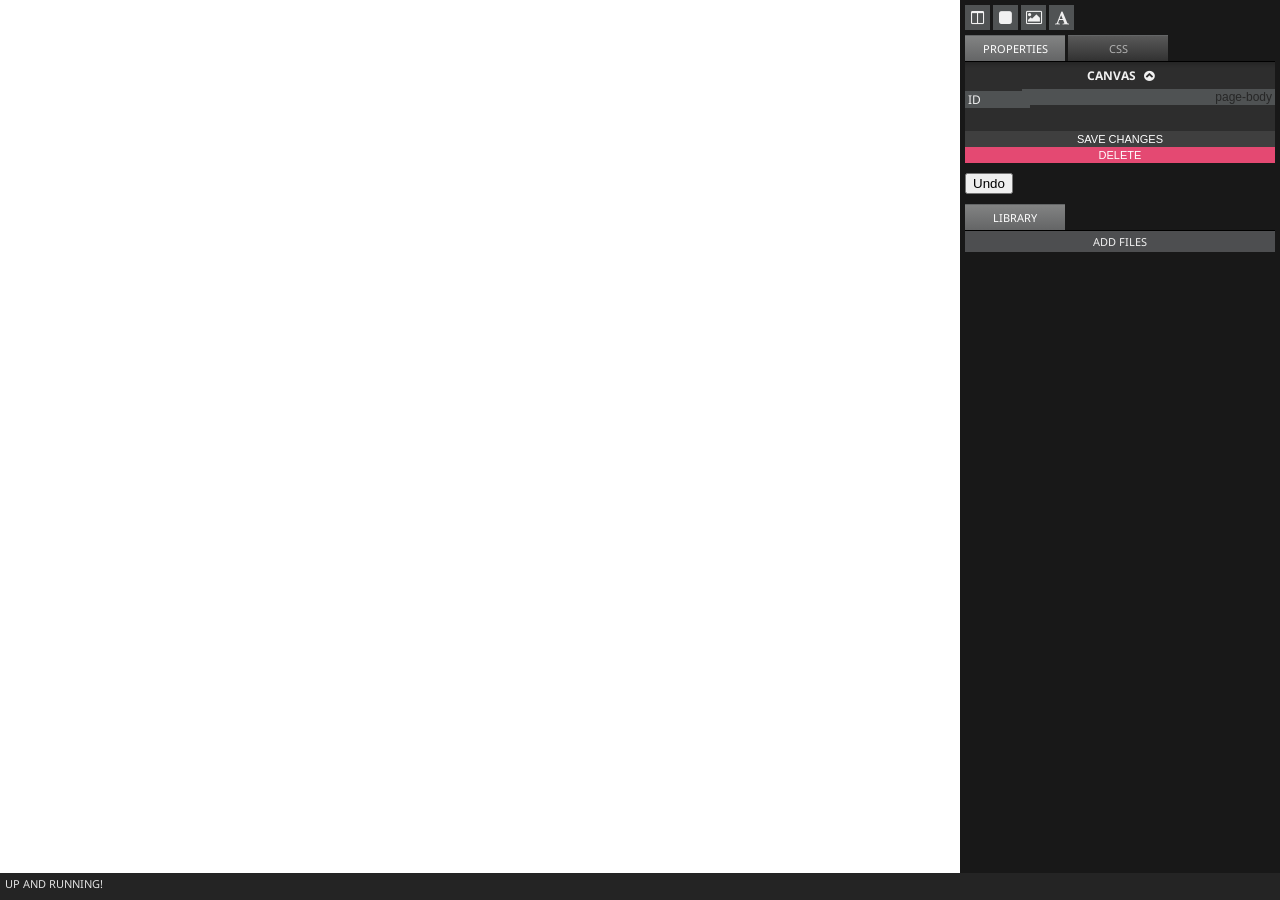
==== index.html @ d9d0c1d5 "Implement asset library" ====
<!DOCTYPE html>
<html>
    <head>
        <title>Sparks</title>
        <link href='http://fonts.googleapis.com/css?family=Noto+Sans:400,700' rel='stylesheet' type='text/css'>
        <link rel="stylesheet" href="css/reset.css" />
        <link rel="stylesheet" href="css/font-awesome.min.css" />
        <link rel="stylesheet" href="css/screen.css" />
        <link rel="stylesheet" href="css/ui-vader/jquery-ui-1.10.3.custom.min.css" />
        <link rel="stylesheet" href="css/codemirror.css" />
        <link rel="stylesheet" href="css/monokai.css" />
    </head>
    <body>
        <div id="canvas-container">
            <div id="columns"></div>
            <iframe name="canvas" src="canvas.html" id="canvas">
                
            </iframe>
        </div>

        <div id="menu">
            <div id="elements">
                <i id="btn-add-grid" title="Grid" class="fa fa-columns"></i>
                <i id="btn-add-div" title="Div" class="fa fa-square"></i>
                <i id="btn-add-image" title="Image" class="fa fa-picture-o"></i>
                <i id="btn-add-text" title="Text" class="fa fa-font"></i>
            </div>

            <div class="menu-box">
                <ul>
                    <li id="properties" class="active">Properties</li>
                    <li id="css">CSS</li>
                </ul>

                <div class="prop-container" tab-id="properties">
                    <div class="properties" id="properties-container">
                    </div>
                </div>

                <div class="prop-container" tab-id="css">
                    <div class="properties" id="css-container">
                        <textarea id="css-textarea"></textarea>
                    </div>
                </div>
            </div>

            <div class="menu-box">
                <button id="btn-undo">Undo</button>
            </div>


            <div id="menu-library" class="menu-box">
                <ul>
                    <li id="library" class="active">Library</li>
                </ul>

                <div class="prop-container" tab-id="library">
                    <div id="library-items-container"></div>
                    <p id="btn-add-file" class="button">Add files</p>
                    <input type="file" accept="image/*" id="library-file-select" multiple="multiple"/>
                </div>

            </div>
        </div>

        <div class="clear"></div>

        <div id="status">
            <p>Up and running!</p>
        </div>


        <script type="text/javascript" data-main="js/app.js" src="js/vendor/require.js"></script>
    </body>
</html>
---- css/screen.css ----
html {
  background-color: #242424;
  color: #f1f1f1;
  font-family: 'Noto Sans', sans-serif;
  margin: 0px;
  padding: 0px; }

body {
  margin: 0px;
  padding: 0px;
  font-size: 12px; }

div#status {
  height: 3%;
  margin: 0px;
  padding: 0px;
  color: #e2e2e2;
  font-size: 11px;
  text-transform: uppercase;
  background-color: #242424; }
  div#status p {
    padding-top: 3px;
    padding-left: 5px; }

div#canvas-container {
  margin: 0px;
  padding: 0px;
  overflow: scroll;
  background-color: #4d4e50;
  height: 97%;
  width: 75%;
  float: left;
  text-align: center; }

#canvas {
  width: 960px;
  height: 1100px; }

div#menu {
  width: 25%;
  margin: 0px;
  float: right;
  background-color: #181818;
  height: 97%; }
  div#menu div#elements {
    padding: 5px;
    padding-bottom: 0px; }
    div#menu div#elements i {
      -webkit-transition: background-color 5;
      -moz-transition: background-color 5;
      -ms-transition: background-color 5;
      -o-transition: background-color 5;
      transition: background-color 5;
      background-color: #505354;
      display: inline-block;
      width: 25px;
      height: 25px;
      text-align: center;
      line-height: 25px;
      cursor: pointer;
      font-size: 15px; }
      div#menu div#elements i:hover {
        background-color: #2d2d2d; }
  div#menu div.menu-box {
    margin: 0px;
    padding: 5px; }
    div#menu div.menu-box div.prop-container {
      background-color: #2d2d2d;
      background-image: url("../img/box-bg.gif");
      background-repeat: repeat-x; }
    div#menu div.menu-box div#properties-container {
      text-align: center;
      margin: 0px;
      padding: 0px; }
      div#menu div.menu-box div#properties-container h1 {
        text-transform: uppercase;
        padding-bottom: 5px;
        padding-top: 5px; }
        div#menu div.menu-box div#properties-container h1 i {
          cursor: pointer;
          margin-left: 5px; }
      div#menu div.menu-box div#properties-container div.prop-item {
        margin-bottom: 2px;
        position: relative;
        height: 17px; }
        div#menu div.menu-box div#properties-container div.prop-item label {
          background-color: #4f5253;
          text-align: left;
          text-transform: uppercase;
          position: absolute;
          top: 2px;
          left: 0px;
          padding-left: 3px;
          font-size: 12px;
          width: 20%; }
        div#menu div.menu-box div#properties-container div.prop-item input {
          outline: none;
          background-color: #4f5253;
          color: #272727;
          text-align: right;
          border: none;
          position: absolute;
          right: 0px;
          top: 0px;
          font-size: 12px;
          padding-right: 3px;
          width: 80%; }
      div#menu div.menu-box div#properties-container button {
        width: 100%;
        display: block;
        background-color: #3f3f3f;
        text-align: center;
        border: none;
        color: white;
        text-transform: uppercase;
        font-size: 11px;
        padding: 2px;
        cursor: pointer; }
        div#menu div.menu-box div#properties-container button:hover {
          opacity: 0.85; }
      div#menu div.menu-box div#properties-container button#btn-save-changes {
        margin-top: 25px; }
      div#menu div.menu-box div#properties-container button.warning {
        background-color: #e44972; }
      div#menu div.menu-box div#properties-container textarea {
        width: 100%;
        background-color: #e2e2e2;
        border: 1px solid #393939;
        outline: none;
        height: 250px; }
    div#menu div.menu-box > ul {
      border-bottom: 1px solid black; }
      div#menu div.menu-box > ul li {
        display: inline-block;
        color: #b2b2b2;
        background-image: -webkit-gradient(linear, left top, left bottom, from(#595959), to(#323232));
        background-image: -webkit-linear-gradient(top, #595959, #323232);
        background-image: -moz-linear-gradient(top, #595959, #323232);
        background-image: -o-linear-gradient(top, #595959, #323232);
        background-image: linear-gradient(to bottom, #595959, #323232);
        border-top: 1px solid #646667;
        text-transform: uppercase;
        padding: 5px 10px;
        font-size: 11px;
        cursor: pointer;
        width: 80px;
        text-align: center; }
        div#menu div.menu-box > ul li.active {
          color: white;
          background-image: -webkit-gradient(linear, left top, left bottom, from(#828383), to(#646566));
          background-image: -webkit-linear-gradient(top, #828383, #646566);
          background-image: -moz-linear-gradient(top, #828383, #646566);
          background-image: -o-linear-gradient(top, #828383, #646566);
          background-image: linear-gradient(to bottom, #828383, #646566); }
        div#menu div.menu-box > ul li:hover {
          opacity: 0.9; }
  div#menu div#menu-library input[type=file] {
    display: none; }
  div#menu div#menu-library p.button {
    background-color: #4d4e50;
    display: block;
    text-align: center;
    text-transform: uppercase;
    width: 100%;
    cursor: pointer;
    padding: 3px 0px;
    font-size: 11px; }
    div#menu div#menu-library p.button:hover {
      background-color: #393939; }
  div#menu div#menu-library ul#library-file-list {
    max-height: 200px;
    overflow: auto; }
    div#menu div#menu-library ul#library-file-list li {
      position: relative; }
      div#menu div#menu-library ul#library-file-list li:hover {
        background-color: #393939; }
      div#menu div#menu-library ul#library-file-list li img {
        margin-right: 3px; }
      div#menu div#menu-library ul#library-file-list li i {
        position: absolute;
        right: 5px;
        top: 5px;
        text-transform: none;
        font-weight: 600;
        cursor: pointer; }

div.clear {
  clear: both; }

div#css-container {
  position: relative; }
---- css/codemirror.css ----
/* BASICS */

.CodeMirror {
  /* Set height, width, borders, and global font properties here */
  font-family: monospace;
  height: 300px;
}
.CodeMirror-scroll {
  /* Set scrolling behaviour here */
  overflow: auto;
}

/* PADDING */

.CodeMirror-lines {
  padding: 4px 0; /* Vertical padding around content */
}
.CodeMirror pre {
  padding: 0 4px; /* Horizontal padding of content */
}

.CodeMirror-scrollbar-filler, .CodeMirror-gutter-filler {
  background-color: white; /* The little square between H and V scrollbars */
}

/* GUTTER */

.CodeMirror-gutters {
  border-right: 1px solid #ddd;
  background-color: #f7f7f7;
  white-space: nowrap;
}
.CodeMirror-linenumbers {}
.CodeMirror-linenumber {
  padding: 0 3px 0 5px;
  min-width: 20px;
  text-align: right;
  color: #999;
}

/* CURSOR */

.CodeMirror div.CodeMirror-cursor {
  border-left: 1px solid black;
  z-index: 3;
}
/* Shown when moving in bi-directional text */
.CodeMirror div.CodeMirror-secondarycursor {
  border-left: 1px solid silver;
}
.CodeMirror.cm-keymap-fat-cursor div.CodeMirror-cursor {
  width: auto;
  border: 0;
  background: #7e7;
  z-index: 1;
}
/* Can style cursor different in overwrite (non-insert) mode */
.CodeMirror div.CodeMirror-cursor.CodeMirror-overwrite {}

.cm-tab { display: inline-block; }

/* DEFAULT THEME */

.cm-s-default .cm-keyword {color: #708;}
.cm-s-default .cm-atom {color: #219;}
.cm-s-default .cm-number {color: #164;}
.cm-s-default .cm-def {color: #00f;}
.cm-s-default .cm-variable {color: black;}
.cm-s-default .cm-variable-2 {color: #05a;}
.cm-s-default .cm-variable-3 {color: #085;}
.cm-s-default .cm-property {color: black;}
.cm-s-default .cm-operator {color: black;}
.cm-s-default .cm-comment {color: #a50;}
.cm-s-default .cm-string {color: #a11;}
.cm-s-default .cm-string-2 {color: #f50;}
.cm-s-default .cm-meta {color: #555;}
.cm-s-default .cm-qualifier {color: #555;}
.cm-s-default .cm-builtin {color: #30a;}
.cm-s-default .cm-bracket {color: #997;}
.cm-s-default .cm-tag {color: #170;}
.cm-s-default .cm-attribute {color: #00c;}
.cm-s-default .cm-header {color: blue;}
.cm-s-default .cm-quote {color: #090;}
.cm-s-default .cm-hr {color: #999;}
.cm-s-default .cm-link {color: #00c;}

.cm-negative {color: #d44;}
.cm-positive {color: #292;}
.cm-header, .cm-strong {font-weight: bold;}
.cm-em {font-style: italic;}
.cm-link {text-decoration: underline;}

.cm-s-default .cm-error {color: #f00;}
.cm-invalidchar {color: #f00;}

div.CodeMirror span.CodeMirror-matchingbracket {color: #0f0;}
div.CodeMirror span.CodeMirror-nonmatchingbracket {color: #f22;}
.CodeMirror-activeline-background {background: #e8f2ff;}

/* STOP */

/* The rest of this file contains styles related to the mechanics of
   the editor. You probably shouldn't touch them. */

.CodeMirror {
  line-height: 1;
  position: relative;
  overflow: hidden;
  background: white;
  color: black;
}

.CodeMirror-scroll {
  /* 30px is the magic margin used to hide the element's real scrollbars */
  /* See overflow: hidden in .CodeMirror */
  margin-bottom: -30px; margin-right: -30px;
  padding-bottom: 30px; padding-right: 30px;
  height: 100%;
  outline: none; /* Prevent dragging from highlighting the element */
  position: relative;
  -moz-box-sizing: content-box;
  box-sizing: content-box;
}
.CodeMirror-sizer {
  position: relative;
}

/* The fake, visible scrollbars. Used to force redraw during scrolling
   before actuall scrolling happens, thus preventing shaking and
   flickering artifacts. */
.CodeMirror-vscrollbar, .CodeMirror-hscrollbar, .CodeMirror-scrollbar-filler, .CodeMirror-gutter-filler {
  position: absolute;
  z-index: 6;
  display: none;
}
.CodeMirror-vscrollbar {
  right: 0; top: 0;
  overflow-x: hidden;
  overflow-y: scroll;
}
.CodeMirror-hscrollbar {
  bottom: 0; left: 0;
  overflow-y: hidden;
  overflow-x: scroll;
}
.CodeMirror-scrollbar-filler {
  right: 0; bottom: 0;
}
.CodeMirror-gutter-filler {
  left: 0; bottom: 0;
}

.CodeMirror-gutters {
  position: absolute; left: 0; top: 0;
  padding-bottom: 30px;
  z-index: 3;
}
.CodeMirror-gutter {
  white-space: normal;
  height: 100%;
  -moz-box-sizing: content-box;
  box-sizing: content-box;
  padding-bottom: 30px;
  margin-bottom: -32px;
  display: inline-block;
  /* Hack to make IE7 behave */
  *zoom:1;
  *display:inline;
}
.CodeMirror-gutter-elt {
  position: absolute;
  cursor: default;
  z-index: 4;
}

.CodeMirror-lines {
  cursor: text;
}
.CodeMirror pre {
  /* Reset some styles that the rest of the page might have set */
  -moz-border-radius: 0; -webkit-border-radius: 0; border-radius: 0;
  border-width: 0;
  background: transparent;
  font-family: inherit;
  font-size: inherit;
  margin: 0;
  white-space: pre;
  word-wrap: normal;
  line-height: inherit;
  color: inherit;
  z-index: 2;
  position: relative;
  overflow: visible;
}
.CodeMirror-wrap pre {
  word-wrap: break-word;
  white-space: pre-wrap;
  word-break: normal;
}
.CodeMirror-code pre {
  border-right: 30px solid transparent;
  width: -webkit-fit-content;
  width: -moz-fit-content;
  width: fit-content;
}
.CodeMirror-wrap .CodeMirror-code pre {
  border-right: none;
  width: auto;
}
.CodeMirror-linebackground {
  position: absolute;
  left: 0; right: 0; top: 0; bottom: 0;
  z-index: 0;
}

.CodeMirror-linewidget {
  position: relative;
  z-index: 2;
  overflow: auto;
}

.CodeMirror-widget {}

.CodeMirror-wrap .CodeMirror-scroll {
  overflow-x: hidden;
}

.CodeMirror-measure {
  position: absolute;
  width: 100%;
  height: 0;
  overflow: hidden;
  visibility: hidden;
}
.CodeMirror-measure pre { position: static; }

.CodeMirror div.CodeMirror-cursor {
  position: absolute;
  visibility: hidden;
  border-right: none;
  width: 0;
}
.CodeMirror-focused div.CodeMirror-cursor {
  visibility: visible;
}

.CodeMirror-selected { background: #d9d9d9; }
.CodeMirror-focused .CodeMirror-selected { background: #d7d4f0; }

.cm-searching {
  background: #ffa;
  background: rgba(255, 255, 0, .4);
}

/* IE7 hack to prevent it from returning funny offsetTops on the spans */
.CodeMirror span { *vertical-align: text-bottom; }

@media print {
  /* Hide the cursor when printing */
  .CodeMirror div.CodeMirror-cursor {
    visibility: hidden;
  }
}
---- css/monokai.css ----
/* Based on Sublime Text's Monokai theme */

.cm-s-monokai.CodeMirror {background: #272822; color: #f8f8f2;}
.cm-s-monokai div.CodeMirror-selected {background: #49483E !important;}
.cm-s-monokai .CodeMirror-gutters {background: #272822; border-right: 0px;}
.cm-s-monokai .CodeMirror-linenumber {color: #d0d0d0;}
.cm-s-monokai .CodeMirror-cursor {border-left: 1px solid #f8f8f0 !important;}

.cm-s-monokai span.cm-comment {color: #75715e;}
.cm-s-monokai span.cm-atom {color: #ae81ff;}
.cm-s-monokai span.cm-number {color: #ae81ff;}

.cm-s-monokai span.cm-property, .cm-s-monokai span.cm-attribute {color: #a6e22e;}
.cm-s-monokai span.cm-keyword {color: #f92672;}
.cm-s-monokai span.cm-string {color: #e6db74;}

.cm-s-monokai span.cm-variable {color: #a6e22e;}
.cm-s-monokai span.cm-variable-2 {color: #9effff;}
.cm-s-monokai span.cm-def {color: #fd971f;}
.cm-s-monokai span.cm-bracket {color: #f8f8f2;}
.cm-s-monokai span.cm-tag {color: #f92672;}
.cm-s-monokai span.cm-link {color: #ae81ff;}
.cm-s-monokai span.cm-error {background: #f92672; color: #f8f8f0;}

.cm-s-monokai .CodeMirror-activeline-background {background: #373831 !important;}
.cm-s-monokai .CodeMirror-matchingbracket {
  text-decoration: underline;
  color: white !important;
}
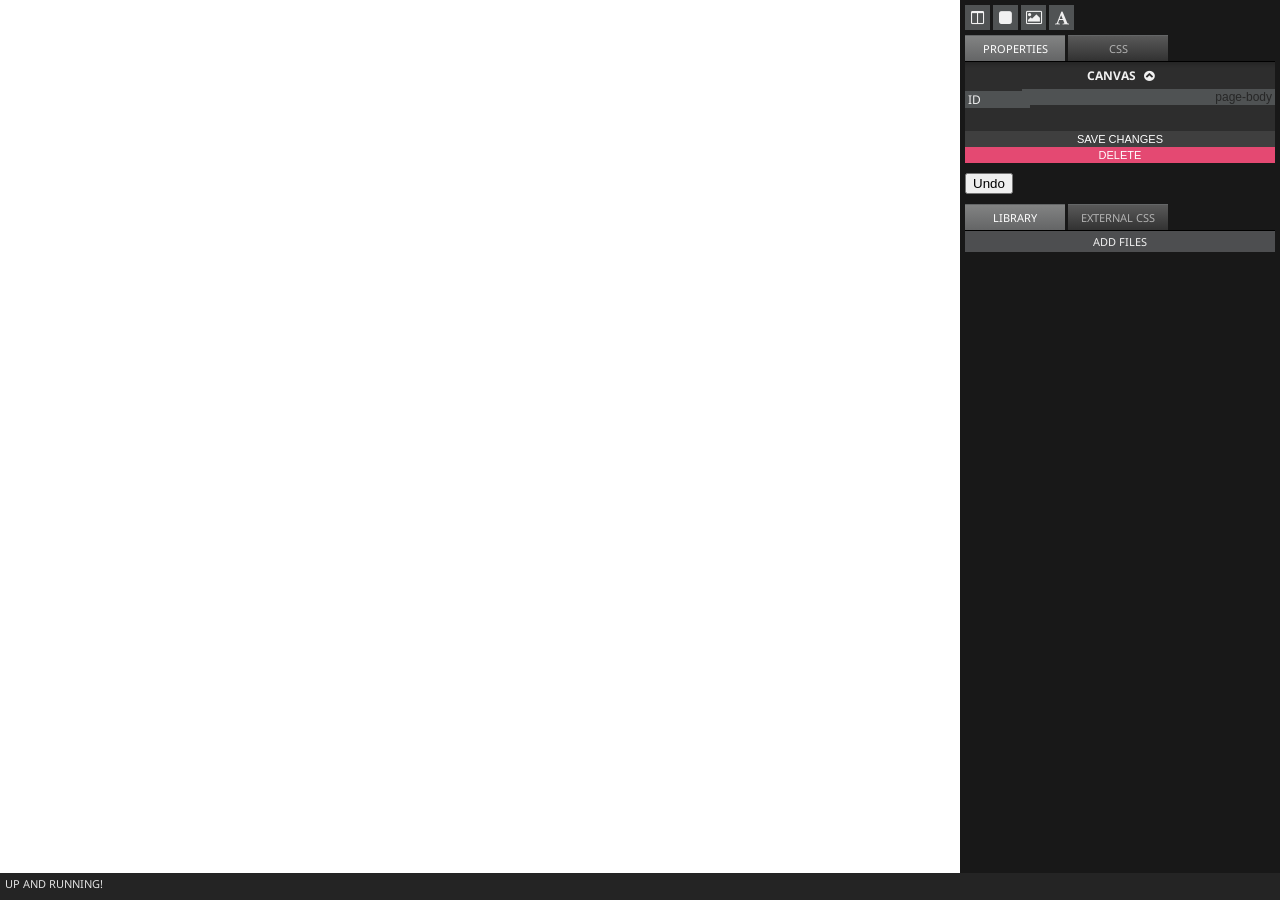
==== commit c9c588a8: "Implement preloader" ====
--- a/index.html
+++ b/index.html
@@ -52,6 +52,7 @@
             <div id="menu-library" class="menu-box">
                 <ul>
                     <li id="library" class="active">Library</li>
+                    <li id="external-css">External CSS</li>
                 </ul>
 
                 <div class="prop-container" tab-id="library">
@@ -60,6 +61,9 @@
                     <input type="file" accept="image/*" id="library-file-select" multiple="multiple"/>
                 </div>
 
+                <div class="prop-container" tab-id="external-css">
+                    SOmething something datrk side
+                </div>
             </div>
         </div>
 
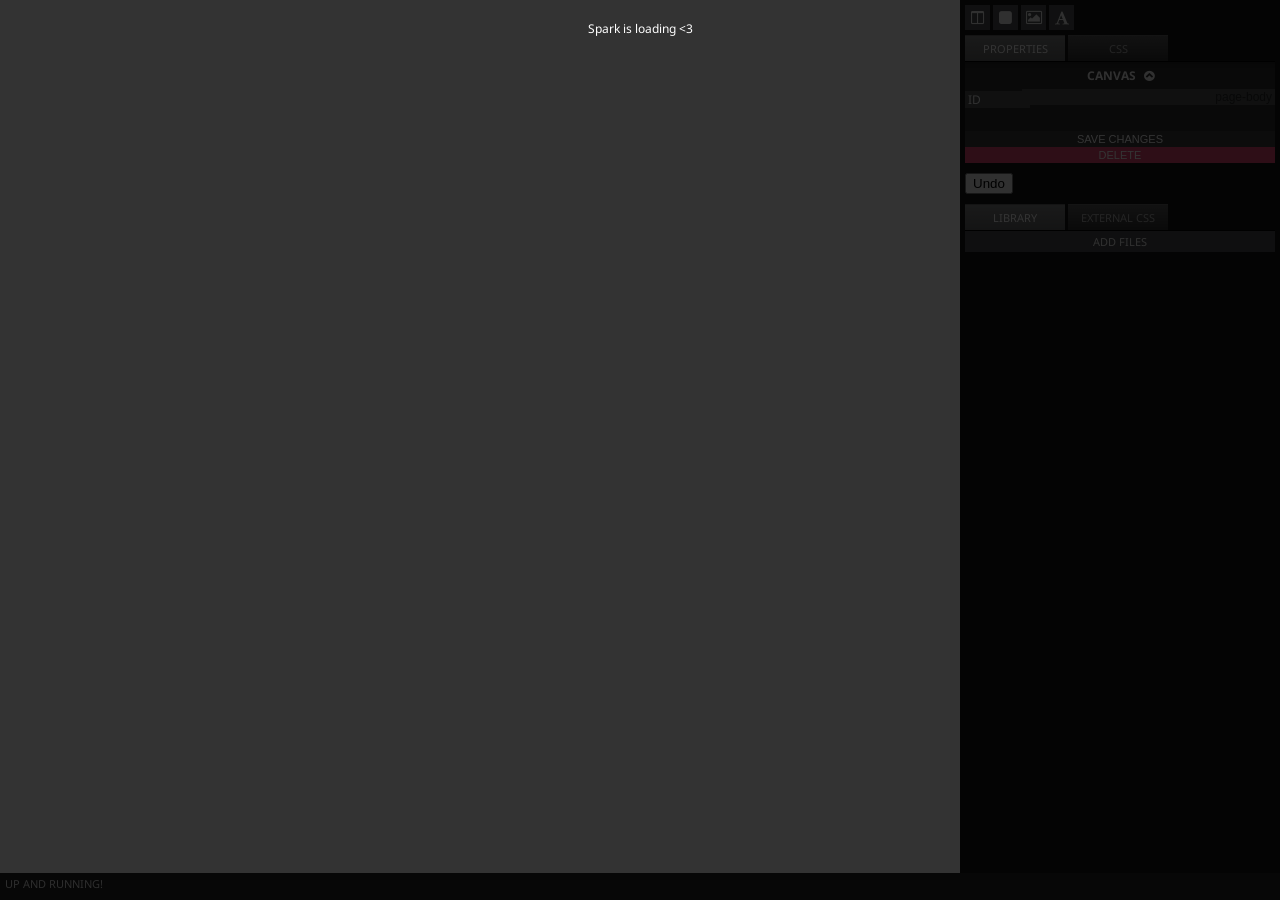
==== commit 5bb57a24: "Implement simple preloader" ====
--- a/index.html
+++ b/index.html
@@ -11,6 +11,15 @@
         <link rel="stylesheet" href="css/monokai.css" />
     </head>
     <body>
+
+        <!-- Preloader -->
+        <div id="preloader">
+            <p>
+                Spark is loading <3
+            </p>
+        </div>
+        <!-- End of preloader -->
+
         <div id="canvas-container">
             <div id="columns"></div>
             <iframe name="canvas" src="canvas.html" id="canvas">
--- a/css/screen.css
+++ b/css/screen.css
@@ -189,3 +189,15 @@
 
 div#css-container {
   position: relative; }
+
+div#preloader {
+  position: absolute;
+  width: 100%;
+  height: 100%;
+  background-color: black;
+  color: white;
+  opacity: 0.8;
+  z-index: 1000; }
+  div#preloader p {
+    text-align: center;
+    padding: 20px; }
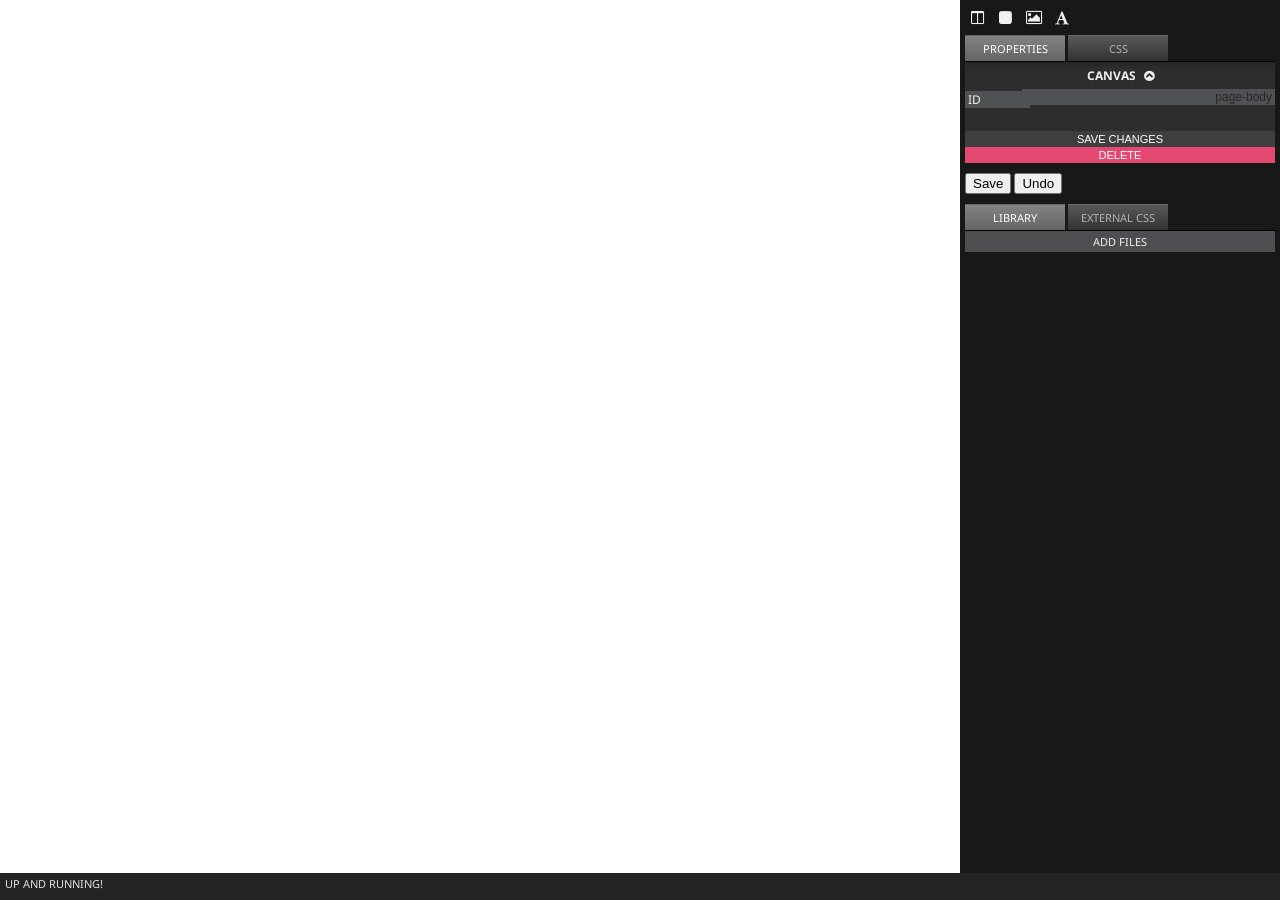
==== commit 539b932d: "Almost there" ====
--- a/index.html
+++ b/index.html
@@ -54,6 +54,7 @@
             </div>
 
             <div class="menu-box">
+                <button id="btn-save">Save</button>
                 <button id="btn-undo">Undo</button>
             </div>
 
--- a/css/screen.css
+++ b/css/screen.css
@@ -26,7 +26,7 @@
   margin: 0px;
   padding: 0px;
   overflow: scroll;
-  background-color: #4d4e50;
+  background-color: #5A5B5D;
   height: 97%;
   width: 75%;
   float: left;
@@ -51,7 +51,6 @@
       -ms-transition: background-color 5;
       -o-transition: background-color 5;
       transition: background-color 5;
-      background-color: #505354;
       display: inline-block;
       width: 25px;
       height: 25px;
@@ -201,3 +200,22 @@
   div#preloader p {
     text-align: center;
     padding: 20px; }
+
+/* Scrollbars */
+::-webkit-scrollbar {
+  width: 5px;
+  height: 5px; }
+
+::-webkit-scrollbar-button:start:decrement,
+::-webkit-scrollbar-button:end:increment {
+  height: 0px;
+  display: block;
+  background-color: #4d4e50; }
+
+::-webkit-scrollbar-track-piece {
+  background-color: #4d4e50;
+  -webkit-border-radius: 6px; }
+
+::-webkit-scrollbar-thumb:vertical {
+  background-color: #393939;
+  -webkit-border-radius: 6px; }
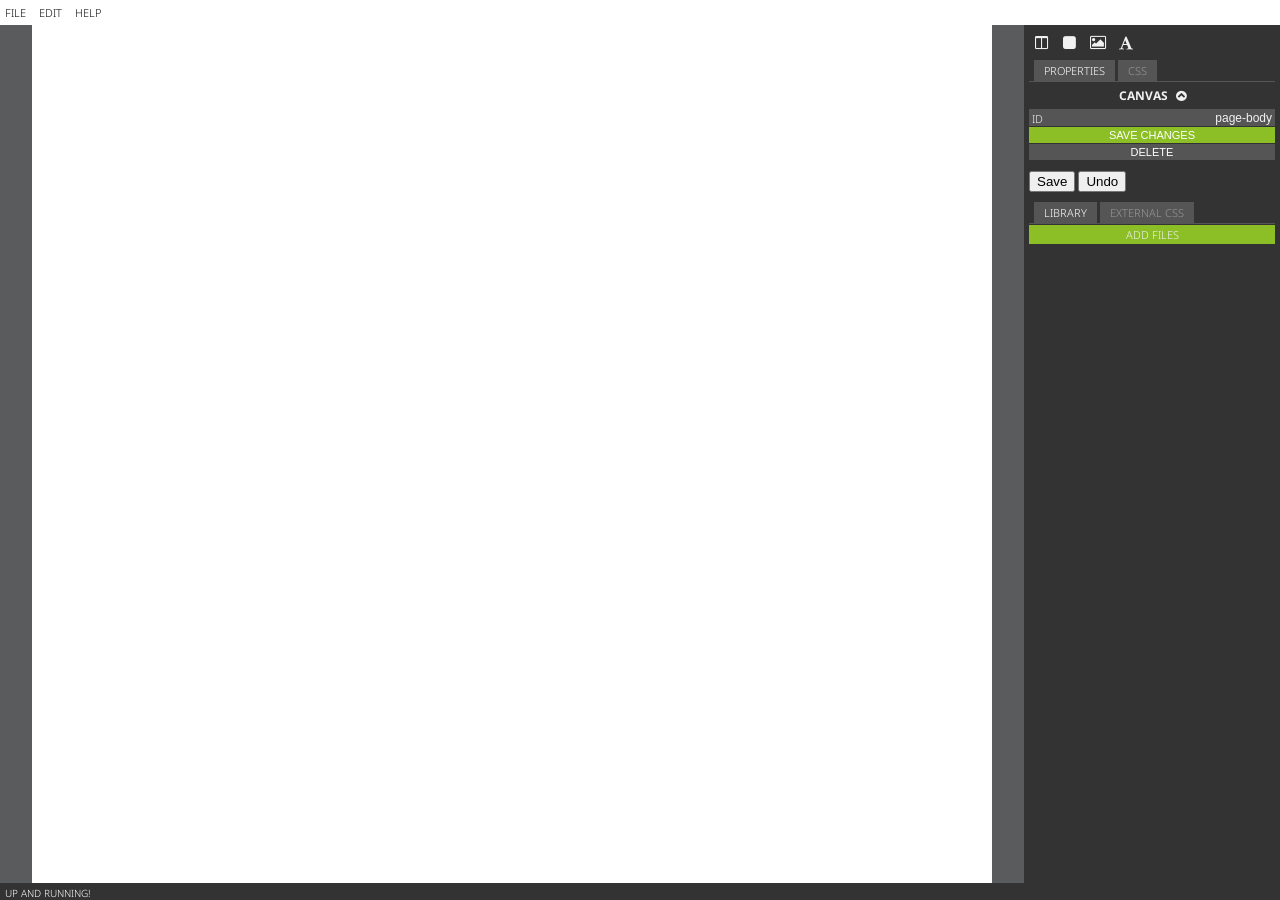
==== commit 8cbfc3b3: "Improve theme" ====
--- a/index.html
+++ b/index.html
@@ -19,65 +19,93 @@
             </p>
         </div>
         <!-- End of preloader -->
-
-        <div id="canvas-container">
-            <div id="columns"></div>
-            <iframe name="canvas" src="canvas.html" id="canvas">
+        
+        <div id="top-menu">
+            <ul>
+                <li id="menu-file">File</li>
+                <li id="menu-edit">Edit</li>
+                <li id="menu-help">Help</li>
+            </ul>
+            
+            <div id="top-submenu">
+                <ul parent="menu-file">
+                    <li>New</li>
+                    <li>Save</li>
+                    <li>Load</li>
+                </ul>
                 
-            </iframe>
+                <ul parent="menu-edit">
+                    <li>Undo</li>
+                    <li>Redo</li>
+                </ul>
+                
+                <ul parent="menu-help">
+                    <li>About</li>
+                    <li>Contact</li>
+                </ul>
+            </div>
         </div>
-
-        <div id="menu">
-            <div id="elements">
-                <i id="btn-add-grid" title="Grid" class="fa fa-columns"></i>
-                <i id="btn-add-div" title="Div" class="fa fa-square"></i>
-                <i id="btn-add-image" title="Image" class="fa fa-picture-o"></i>
-                <i id="btn-add-text" title="Text" class="fa fa-font"></i>
+        
+        <div id="workspace">
+            <div id="canvas-container">
+                <iframe name="canvas" src="canvas.html" id="canvas">
+                    
+                </iframe>
             </div>
-
-            <div class="menu-box">
-                <ul>
-                    <li id="properties" class="active">Properties</li>
-                    <li id="css">CSS</li>
-                </ul>
-
-                <div class="prop-container" tab-id="properties">
-                    <div class="properties" id="properties-container">
+    
+            <div id="menu">
+                <div id="elements">
+                    <i id="btn-add-grid" title="Grid" class="fa fa-columns"></i>
+                    <i id="btn-add-div" title="Div" class="fa fa-square"></i>
+                    <i id="btn-add-image" title="Image" class="fa fa-picture-o"></i>
+                    <i id="btn-add-text" title="Text" class="fa fa-font"></i>
+                </div>
+    
+                <div class="menu-box">
+                    <ul>
+                        <li id="properties" class="active">Properties</li>
+                        <li id="css">CSS</li>
+                    </ul>
+    
+                    <div class="prop-container" tab-id="properties">
+                        <div class="properties" id="properties-container">
+                        </div>
+                    </div>
+    
+                    <div class="prop-container" tab-id="css">
+                        <div class="properties" id="css-container">
+                            <textarea id="css-textarea"></textarea>
+                        </div>
                     </div>
                 </div>
-
-                <div class="prop-container" tab-id="css">
-                    <div class="properties" id="css-container">
-                        <textarea id="css-textarea"></textarea>
+    
+                <div class="menu-box">
+                    <button id="btn-save">Save</button>
+                    <button id="btn-undo">Undo</button>
+                </div>
+    
+    
+                <div id="menu-library" class="menu-box">
+                    <ul>
+                        <li id="library" class="active">Library</li>
+                        <li id="external-css">External CSS</li>
+                    </ul>
+    
+                    <div class="prop-container" tab-id="library">
+                        <div id="library-items-container"></div>
+                        <p id="btn-add-file" class="button">Add files</p>
+                        <input type="file" accept="image/*" id="library-file-select" multiple="multiple"/>
+                    </div>
+    
+                    <div class="prop-container" tab-id="external-css">
+                        SOmething something datrk side
                     </div>
                 </div>
             </div>
-
-            <div class="menu-box">
-                <button id="btn-save">Save</button>
-                <button id="btn-undo">Undo</button>
-            </div>
-
-
-            <div id="menu-library" class="menu-box">
-                <ul>
-                    <li id="library" class="active">Library</li>
-                    <li id="external-css">External CSS</li>
-                </ul>
-
-                <div class="prop-container" tab-id="library">
-                    <div id="library-items-container"></div>
-                    <p id="btn-add-file" class="button">Add files</p>
-                    <input type="file" accept="image/*" id="library-file-select" multiple="multiple"/>
-                </div>
-
-                <div class="prop-container" tab-id="external-css">
-                    SOmething something datrk side
-                </div>
-            </div>
+            
+            <div class="clear"></div>
         </div>
 
-        <div class="clear"></div>
 
         <div id="status">
             <p>Up and running!</p>
--- a/css/screen.css
+++ b/css/screen.css
@@ -1,7 +1,8 @@
 html {
-  background-color: #242424;
+  background-color: #333333;
   color: #f1f1f1;
   font-family: 'Noto Sans', sans-serif;
+  font-weight: 300;
   margin: 0px;
   padding: 0px; }
 
@@ -10,185 +11,208 @@
   padding: 0px;
   font-size: 12px; }
 
+div#top-menu {
+  background-color: white;
+  color: #111;
+  text-transform: uppercase;
+  font-size: 11px;
+  position: absolute;
+  top: 0px;
+  left: 0px;
+  width: 100%; }
+  div#top-menu ul li {
+    display: inline-block;
+    padding: 5px;
+    cursor: pointer; }
+    div#top-menu ul li:hover {
+      background-color: #eee; }
+  div#top-menu ul li.selected {
+    color: #8cbf26; }
+  div#top-menu div#top-submenu {
+    background-color: #333333;
+    color: white;
+    width: 100%; }
+    div#top-menu div#top-submenu ul {
+      display: none; }
+      div#top-menu div#top-submenu ul li:hover {
+        background-color: #555555; }
+
 div#status {
-  height: 3%;
-  margin: 0px;
-  padding: 0px;
-  color: #e2e2e2;
-  font-size: 11px;
+  color: white;
+  font-size: 10px;
   text-transform: uppercase;
-  background-color: #242424; }
+  background-color: #333333;
+  position: fixed;
+  bottom: 0px;
+  left: 0px;
+  width: 100%; }
   div#status p {
     padding-top: 3px;
     padding-left: 5px; }
 
-div#canvas-container {
-  margin: 0px;
-  padding: 0px;
-  overflow: scroll;
-  background-color: #5A5B5D;
-  height: 97%;
-  width: 75%;
-  float: left;
-  text-align: center; }
-
-#canvas {
-  width: 960px;
-  height: 1100px; }
-
-div#menu {
-  width: 25%;
-  margin: 0px;
-  float: right;
-  background-color: #181818;
-  height: 97%; }
-  div#menu div#elements {
-    padding: 5px;
-    padding-bottom: 0px; }
-    div#menu div#elements i {
-      -webkit-transition: background-color 5;
-      -moz-transition: background-color 5;
-      -ms-transition: background-color 5;
-      -o-transition: background-color 5;
-      transition: background-color 5;
-      display: inline-block;
-      width: 25px;
-      height: 25px;
+div#workspace {
+  height: 100%;
+  overflow: hidden; }
+  div#workspace div#canvas-container {
+    margin: 0px;
+    padding: 0px;
+    overflow: auto;
+    background-color: #5A5B5D;
+    height: 100%;
+    width: 80%;
+    float: left;
+    text-align: center;
+    margin-top: 25px;
+    margin-bottom: 17px; }
+  div#workspace #canvas {
+    width: 960px;
+    height: 1100px; }
+  div#workspace div#menu {
+    width: 20%;
+    margin: 0px;
+    float: right;
+    background-color: #333333;
+    height: 100%;
+    margin-top: 25px; }
+    div#workspace div#menu div#elements {
+      padding: 5px;
+      padding-bottom: 0px; }
+      div#workspace div#menu div#elements i {
+        display: inline-block;
+        width: 25px;
+        height: 25px;
+        text-align: center;
+        line-height: 25px;
+        cursor: pointer;
+        font-size: 15px; }
+        div#workspace div#menu div#elements i:hover {
+          background-color: #2d2d2d; }
+    div#workspace div#menu div.menu-box {
+      margin: 0px;
+      padding: 5px;
+      /* define html properties form css */ }
+      div#workspace div#menu div.menu-box div#properties-container {
+        text-align: center;
+        margin: 0px;
+        padding: 0px; }
+        div#workspace div#menu div.menu-box div#properties-container h1 {
+          text-transform: uppercase;
+          padding-bottom: 5px;
+          padding-top: 5px; }
+          div#workspace div#menu div.menu-box div#properties-container h1 i {
+            cursor: pointer;
+            margin-left: 5px; }
+        div#workspace div#menu div.menu-box div#properties-container div.prop-item {
+          margin-bottom: 1px;
+          position: relative;
+          height: 17px;
+          background-color: #555555; }
+          div#workspace div#menu div.menu-box div#properties-container div.prop-item:hover {
+            background-color: #626262; }
+            div#workspace div#menu div.menu-box div#properties-container div.prop-item:hover input {
+              background-color: #626262; }
+          div#workspace div#menu div.menu-box div#properties-container div.prop-item label {
+            text-align: left;
+            text-transform: uppercase;
+            position: absolute;
+            top: 2px;
+            left: 0px;
+            padding-left: 3px;
+            font-size: 11px;
+            width: 30%; }
+          div#workspace div#menu div.menu-box div#properties-container div.prop-item input {
+            outline: none;
+            background-color: #555555;
+            color: #f2f2f2;
+            text-align: right;
+            border: none;
+            position: absolute;
+            right: 0px;
+            top: 0px;
+            font-size: 12px;
+            padding-right: 3px;
+            height: 15px;
+            width: 70%; }
+        div#workspace div#menu div.menu-box div#properties-container button {
+          width: 100%;
+          display: block;
+          background-color: #3f3f3f;
+          text-align: center;
+          border: none;
+          color: white;
+          text-transform: uppercase;
+          font-size: 11px;
+          padding: 2px;
+          cursor: pointer;
+          margin: 0px;
+          margin-bottom: 1px; }
+          div#workspace div#menu div.menu-box div#properties-container button:hover {
+            opacity: 0.92; }
+        div#workspace div#menu div.menu-box div#properties-container button#btn-save-changes {
+          background-color: #8cbf26; }
+        div#workspace div#menu div.menu-box div#properties-container button#btn-delete {
+          background-color: #555555; }
+          div#workspace div#menu div.menu-box div#properties-container button#btn-delete:hover {
+            background-color: #e44972; }
+        div#workspace div#menu div.menu-box div#properties-container textarea {
+          width: 100%;
+          background-color: #555555;
+          outline: none;
+          height: 250px; }
+      div#workspace div#menu div.menu-box > ul {
+        border-bottom: 1px solid #555555;
+        padding-left: 5px; }
+        div#workspace div#menu div.menu-box > ul li {
+          display: inline-block;
+          color: #999;
+          background-color: #555555;
+          text-transform: uppercase;
+          padding: 3px 10px;
+          font-size: 11px;
+          cursor: pointer;
+          text-align: center; }
+          div#workspace div#menu div.menu-box > ul li.active {
+            color: white; }
+          div#workspace div#menu div.menu-box > ul li:hover {
+            color: white; }
+    div#workspace div#menu div#menu-library input[type=file] {
+      display: none; }
+    div#workspace div#menu div#menu-library p.button {
+      background-color: #8cbf26;
+      display: block;
       text-align: center;
-      line-height: 25px;
+      text-transform: uppercase;
+      width: 100%;
       cursor: pointer;
-      font-size: 15px; }
-      div#menu div#elements i:hover {
-        background-color: #2d2d2d; }
-  div#menu div.menu-box {
-    margin: 0px;
-    padding: 5px; }
-    div#menu div.menu-box div.prop-container {
-      background-color: #2d2d2d;
-      background-image: url("../img/box-bg.gif");
-      background-repeat: repeat-x; }
-    div#menu div.menu-box div#properties-container {
-      text-align: center;
-      margin: 0px;
-      padding: 0px; }
-      div#menu div.menu-box div#properties-container h1 {
-        text-transform: uppercase;
-        padding-bottom: 5px;
-        padding-top: 5px; }
-        div#menu div.menu-box div#properties-container h1 i {
-          cursor: pointer;
-          margin-left: 5px; }
-      div#menu div.menu-box div#properties-container div.prop-item {
-        margin-bottom: 2px;
+      padding: 2px 0px;
+      font-size: 11px;
+      margin-top: 1px; }
+      div#workspace div#menu div#menu-library p.button:hover {
+        opacity: 0.93; }
+    div#workspace div#menu div#menu-library ul#library-file-list {
+      max-height: 200px;
+      overflow: auto; }
+      div#workspace div#menu div#menu-library ul#library-file-list li {
         position: relative;
-        height: 17px; }
-        div#menu div.menu-box div#properties-container div.prop-item label {
-          background-color: #4f5253;
-          text-align: left;
-          text-transform: uppercase;
+        background-color: #555555;
+        margin-top: 1px; }
+        div#workspace div#menu div#menu-library ul#library-file-list li:hover {
+          background-color: #333333; }
+        div#workspace div#menu div#menu-library ul#library-file-list li img {
+          margin-right: 3px; }
+        div#workspace div#menu div#menu-library ul#library-file-list li i {
           position: absolute;
-          top: 2px;
-          left: 0px;
-          padding-left: 3px;
-          font-size: 12px;
-          width: 20%; }
-        div#menu div.menu-box div#properties-container div.prop-item input {
-          outline: none;
-          background-color: #4f5253;
-          color: #272727;
-          text-align: right;
-          border: none;
-          position: absolute;
-          right: 0px;
-          top: 0px;
-          font-size: 12px;
-          padding-right: 3px;
-          width: 80%; }
-      div#menu div.menu-box div#properties-container button {
-        width: 100%;
-        display: block;
-        background-color: #3f3f3f;
-        text-align: center;
-        border: none;
-        color: white;
-        text-transform: uppercase;
-        font-size: 11px;
-        padding: 2px;
-        cursor: pointer; }
-        div#menu div.menu-box div#properties-container button:hover {
-          opacity: 0.85; }
-      div#menu div.menu-box div#properties-container button#btn-save-changes {
-        margin-top: 25px; }
-      div#menu div.menu-box div#properties-container button.warning {
-        background-color: #e44972; }
-      div#menu div.menu-box div#properties-container textarea {
-        width: 100%;
-        background-color: #e2e2e2;
-        border: 1px solid #393939;
-        outline: none;
-        height: 250px; }
-    div#menu div.menu-box > ul {
-      border-bottom: 1px solid black; }
-      div#menu div.menu-box > ul li {
-        display: inline-block;
-        color: #b2b2b2;
-        background-image: -webkit-gradient(linear, left top, left bottom, from(#595959), to(#323232));
-        background-image: -webkit-linear-gradient(top, #595959, #323232);
-        background-image: -moz-linear-gradient(top, #595959, #323232);
-        background-image: -o-linear-gradient(top, #595959, #323232);
-        background-image: linear-gradient(to bottom, #595959, #323232);
-        border-top: 1px solid #646667;
-        text-transform: uppercase;
-        padding: 5px 10px;
-        font-size: 11px;
-        cursor: pointer;
-        width: 80px;
-        text-align: center; }
-        div#menu div.menu-box > ul li.active {
-          color: white;
-          background-image: -webkit-gradient(linear, left top, left bottom, from(#828383), to(#646566));
-          background-image: -webkit-linear-gradient(top, #828383, #646566);
-          background-image: -moz-linear-gradient(top, #828383, #646566);
-          background-image: -o-linear-gradient(top, #828383, #646566);
-          background-image: linear-gradient(to bottom, #828383, #646566); }
-        div#menu div.menu-box > ul li:hover {
-          opacity: 0.9; }
-  div#menu div#menu-library input[type=file] {
-    display: none; }
-  div#menu div#menu-library p.button {
-    background-color: #4d4e50;
-    display: block;
-    text-align: center;
-    text-transform: uppercase;
-    width: 100%;
-    cursor: pointer;
-    padding: 3px 0px;
-    font-size: 11px; }
-    div#menu div#menu-library p.button:hover {
-      background-color: #393939; }
-  div#menu div#menu-library ul#library-file-list {
-    max-height: 200px;
-    overflow: auto; }
-    div#menu div#menu-library ul#library-file-list li {
-      position: relative; }
-      div#menu div#menu-library ul#library-file-list li:hover {
-        background-color: #393939; }
-      div#menu div#menu-library ul#library-file-list li img {
-        margin-right: 3px; }
-      div#menu div#menu-library ul#library-file-list li i {
-        position: absolute;
-        right: 5px;
-        top: 5px;
-        text-transform: none;
-        font-weight: 600;
-        cursor: pointer; }
-
-div.clear {
-  clear: both; }
-
-div#css-container {
-  position: relative; }
-
+          right: 5px;
+          top: 5px;
+          text-transform: none;
+          font-weight: 600;
+          cursor: pointer; }
+  div#workspace div.clear {
+    clear: both; }
+
+/*div#css-container {
+    position: relative;
+}*/
 div#preloader {
   position: absolute;
   width: 100%;
@@ -200,22 +224,3 @@
   div#preloader p {
     text-align: center;
     padding: 20px; }
-
-/* Scrollbars */
-::-webkit-scrollbar {
-  width: 5px;
-  height: 5px; }
-
-::-webkit-scrollbar-button:start:decrement,
-::-webkit-scrollbar-button:end:increment {
-  height: 0px;
-  display: block;
-  background-color: #4d4e50; }
-
-::-webkit-scrollbar-track-piece {
-  background-color: #4d4e50;
-  -webkit-border-radius: 6px; }
-
-::-webkit-scrollbar-thumb:vertical {
-  background-color: #393939;
-  -webkit-border-radius: 6px; }
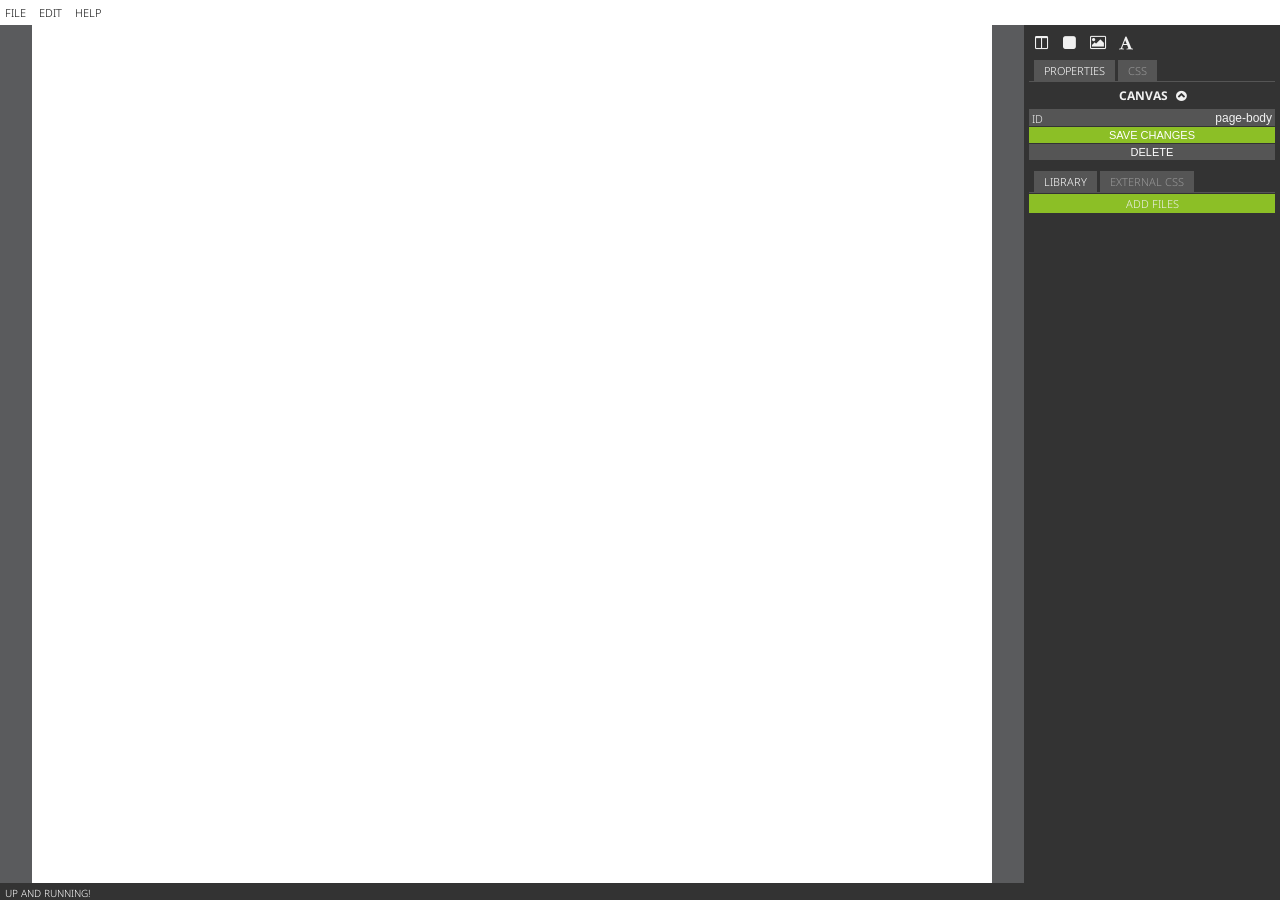
==== commit 57d9bfa5: "Remove old buttons" ====
--- a/index.html
+++ b/index.html
@@ -79,12 +79,6 @@
                     </div>
                 </div>
     
-                <div class="menu-box">
-                    <button id="btn-save">Save</button>
-                    <button id="btn-undo">Undo</button>
-                </div>
-    
-    
                 <div id="menu-library" class="menu-box">
                     <ul>
                         <li id="library" class="active">Library</li>
--- a/css/screen.css
+++ b/css/screen.css
@@ -210,9 +210,6 @@
   div#workspace div.clear {
     clear: both; }
 
-/*div#css-container {
-    position: relative;
-}*/
 div#preloader {
   position: absolute;
   width: 100%;
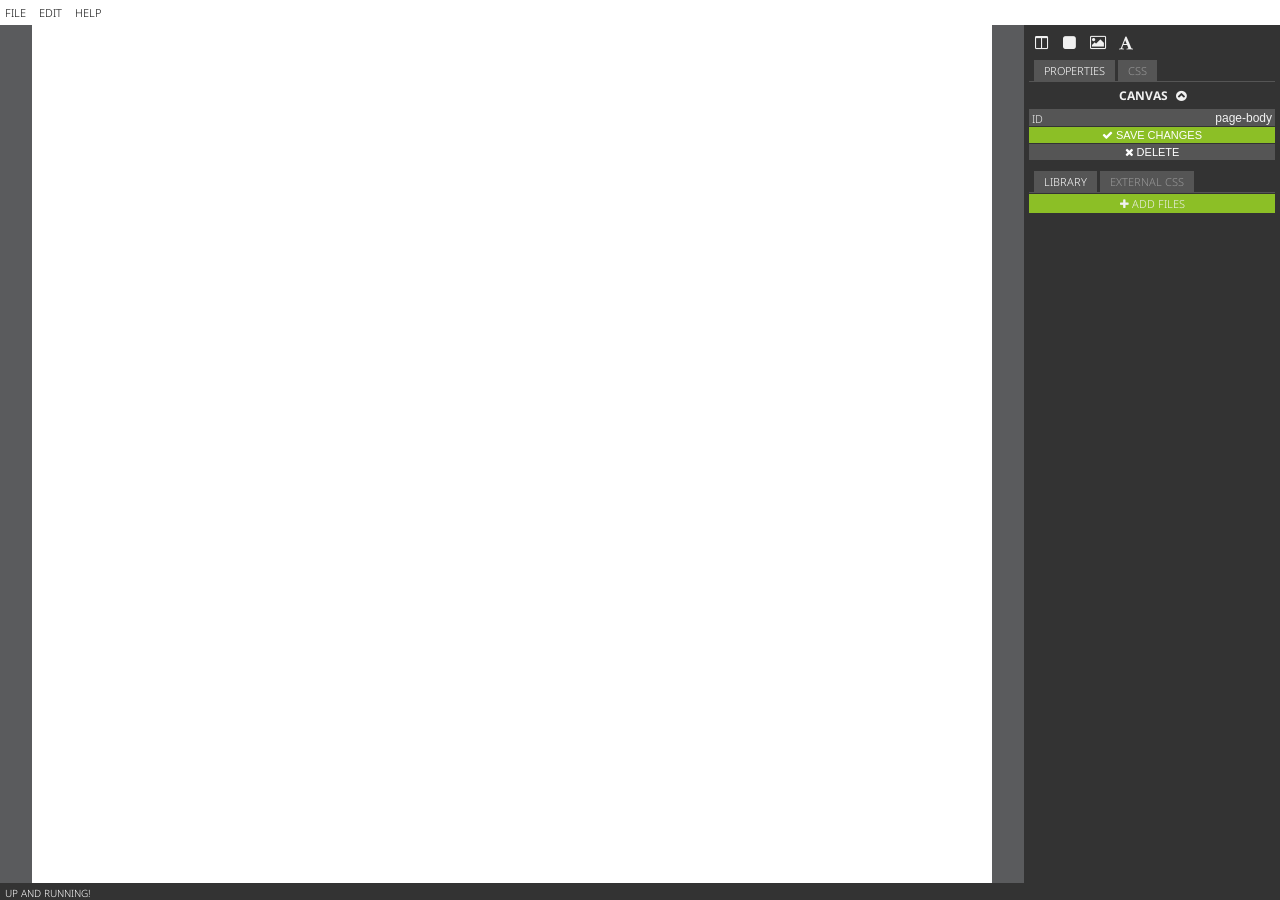
==== commit 76b67656: "Work on theme icons" ====
--- a/index.html
+++ b/index.html
@@ -87,7 +87,7 @@
     
                     <div class="prop-container" tab-id="library">
                         <div id="library-items-container"></div>
-                        <p id="btn-add-file" class="button">Add files</p>
+                        <p id="btn-add-file" class="button"><i class="fa fa-plus"></i> Add files</p>
                         <input type="file" accept="image/*" id="library-file-select" multiple="multiple"/>
                     </div>
     
--- a/css/screen.css
+++ b/css/screen.css
@@ -200,13 +200,20 @@
           background-color: #333333; }
         div#workspace div#menu div#menu-library ul#library-file-list li img {
           margin-right: 3px; }
+        div#workspace div#menu div#menu-library ul#library-file-list li span {
+          max-width: 180px;
+          overflow: hidden;
+          display: inline-block; }
+          div#workspace div#menu div#menu-library ul#library-file-list li span:hover {
+            max-width: none; }
         div#workspace div#menu div#menu-library ul#library-file-list li i {
           position: absolute;
           right: 5px;
-          top: 5px;
-          text-transform: none;
-          font-weight: 600;
-          cursor: pointer; }
+          top: 7px;
+          cursor: pointer;
+          font-size: 13px; }
+          div#workspace div#menu div#menu-library ul#library-file-list li i:hover {
+            opacity: 0.95; }
   div#workspace div.clear {
     clear: both; }
 
